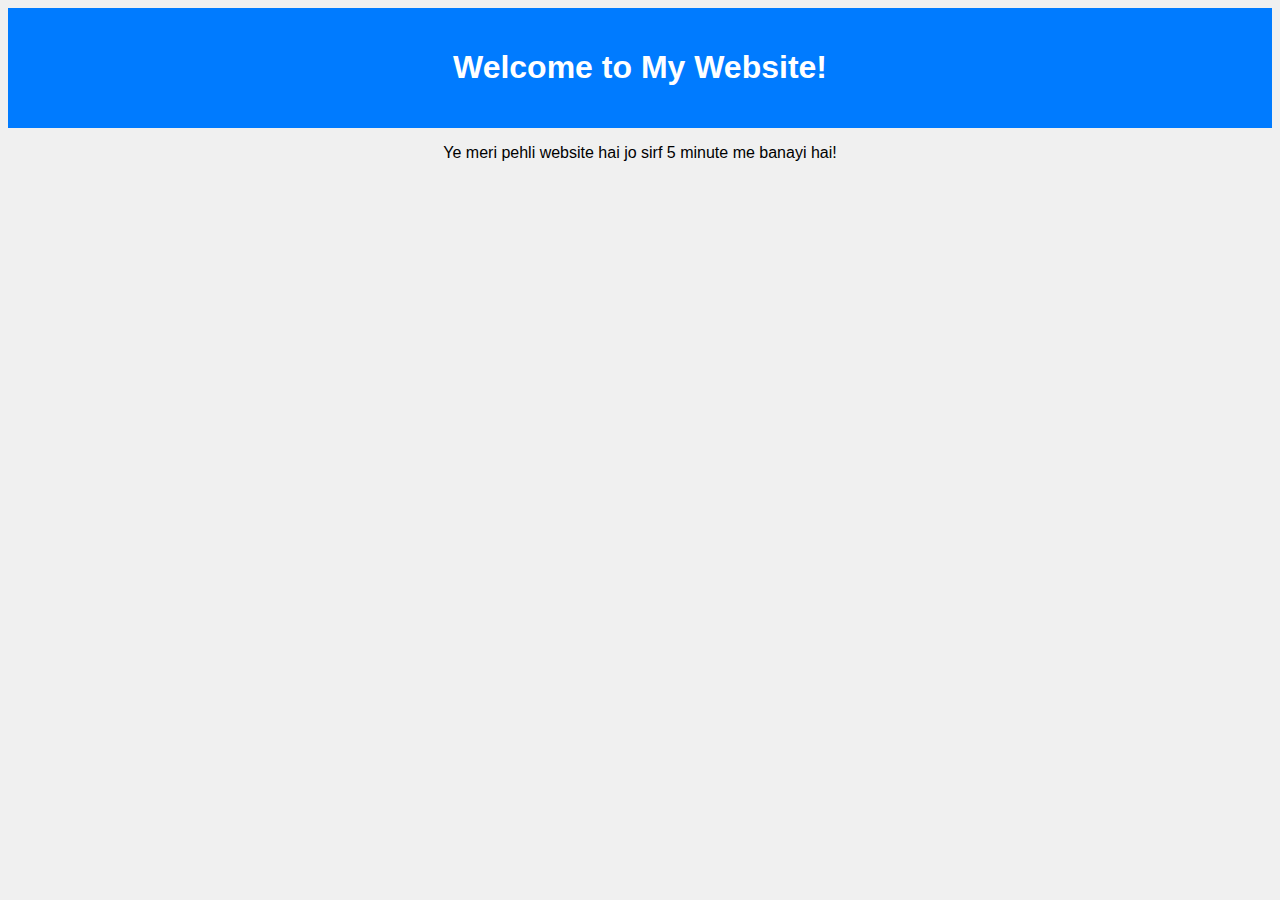
==== index.html @ 4b199108 "Add files via upload" ====
<!DOCTYPE html>
<html lang="en">
<head>
    <meta charset="UTF-8">
    <meta name="viewport" content="width=device-width, initial-scale=1.0">
    <title>Meri Pehli Website</title>
    <link rel="stylesheet" href="style.css">
</head>
<body>
    <header>
        <h1>Welcome to My Website!</h1>
    </header>
    <p>Ye meri pehli website hai jo sirf 5 minute me banayi hai!</p>
</body>
</html>
---- style.css ----
body {
    font-family: Arial, sans-serif;
    text-align: center;
    background-color: #f0f0f0;
}

header {
    background-color: #007bff;
    color: white;
    padding: 20px;
}
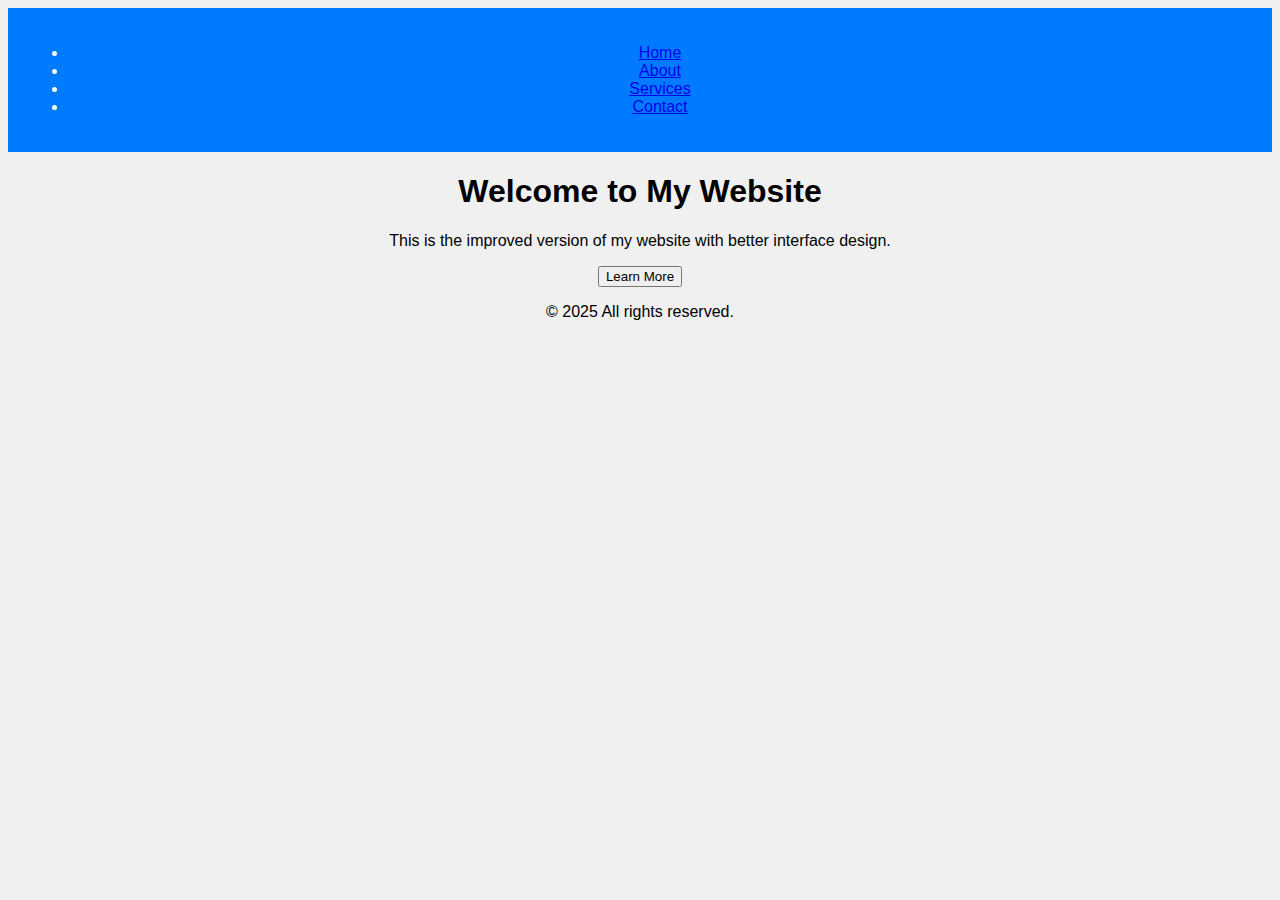
==== commit 80ecef32: "Update index.html" ====
--- a/index.html
+++ b/index.html
@@ -3,13 +3,31 @@
 <head>
     <meta charset="UTF-8">
     <meta name="viewport" content="width=device-width, initial-scale=1.0">
-    <title>Meri Pehli Website</title>
-    <link rel="stylesheet" href="style.css">
+    <title>Your Website</title>
+    <link rel="stylesheet" href="style.css"> <!-- CSS link -->
 </head>
 <body>
     <header>
-        <h1>Welcome to My Website!</h1>
+        <nav>
+            <ul>
+                <li><a href="#">Home</a></li>
+                <li><a href="#">About</a></li>
+                <li><a href="#">Services</a></li>
+                <li><a href="#">Contact</a></li>
+            </ul>
+        </nav>
     </header>
-    <p>Ye meri pehli website hai jo sirf 5 minute me banayi hai!</p>
+
+    <main>
+        <section>
+            <h1>Welcome to My Website</h1>
+            <p>This is the improved version of my website with better interface design.</p>
+            <button>Learn More</button>
+        </section>
+    </main>
+
+    <footer>
+        <p>&copy; 2025 All rights reserved.</p>
+    </footer>
 </body>
-</html>+</html>
